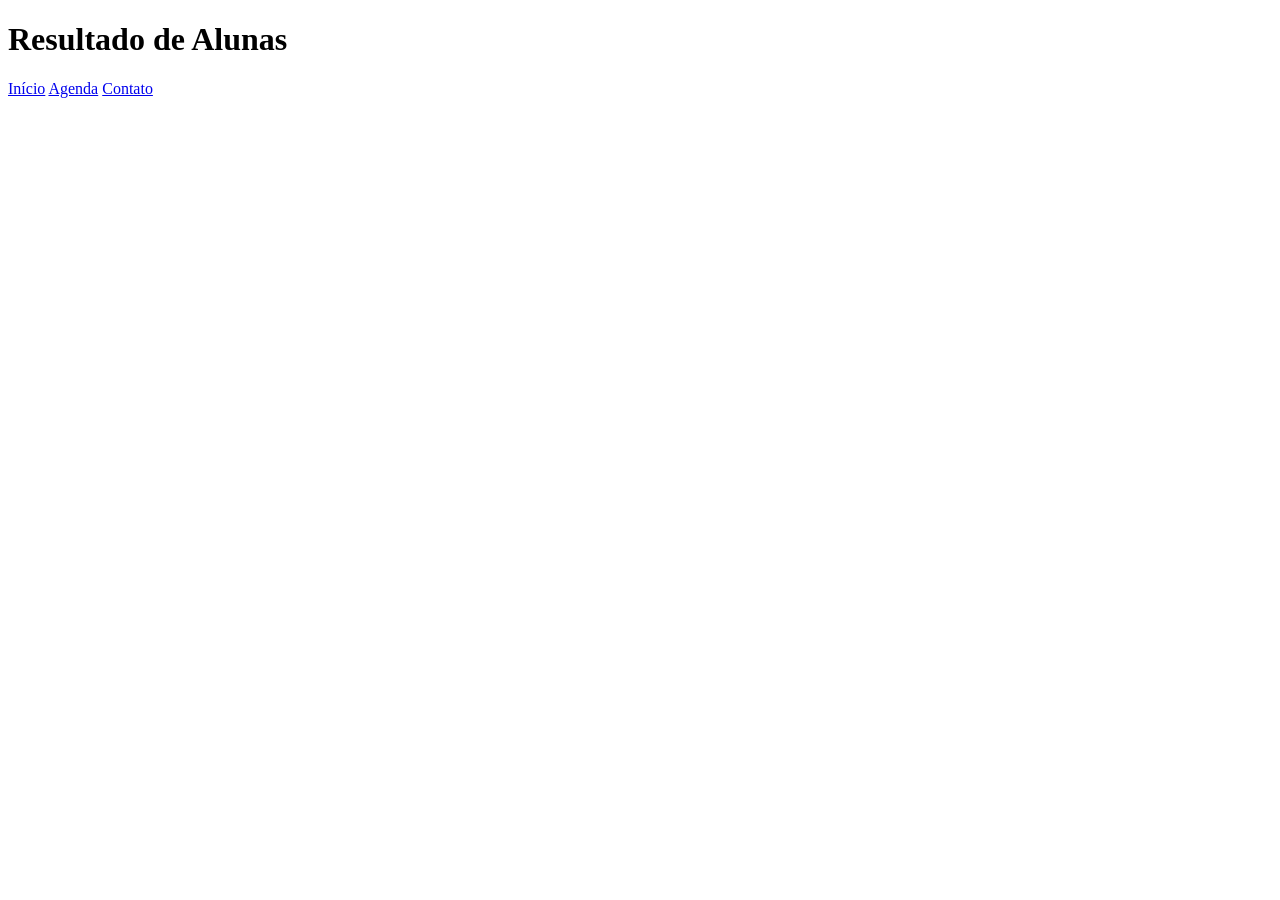
==== resultado de alunas.html @ 18efb726 "Novo site" ====
<!DOCTYPE html>
<html lang="pt-br">
<head>
    <meta charset="UTF-8">
    <meta http-equiv="X-UA-Compatible" content="IE=edge">
    <meta name="viewport" content="width=device-width, initial-scale=1.0">
    <title>Resultado de Alunas</title>
    <link rel="stylesheet" href="style.css">
    <link rel="shortcut icon" href="imagens/favicon.ico" type="image/x-icon">
</head>
<body>
    <header>
        <h1>Resultado de Alunas</h1>
    </header>
    <nav>
        <a href="index.html">Início</a>
        <a href="agenda.html">Agenda</a>
        <a href="contato.html">Contato</a>
    </nav>
    
    
</body>
</html>
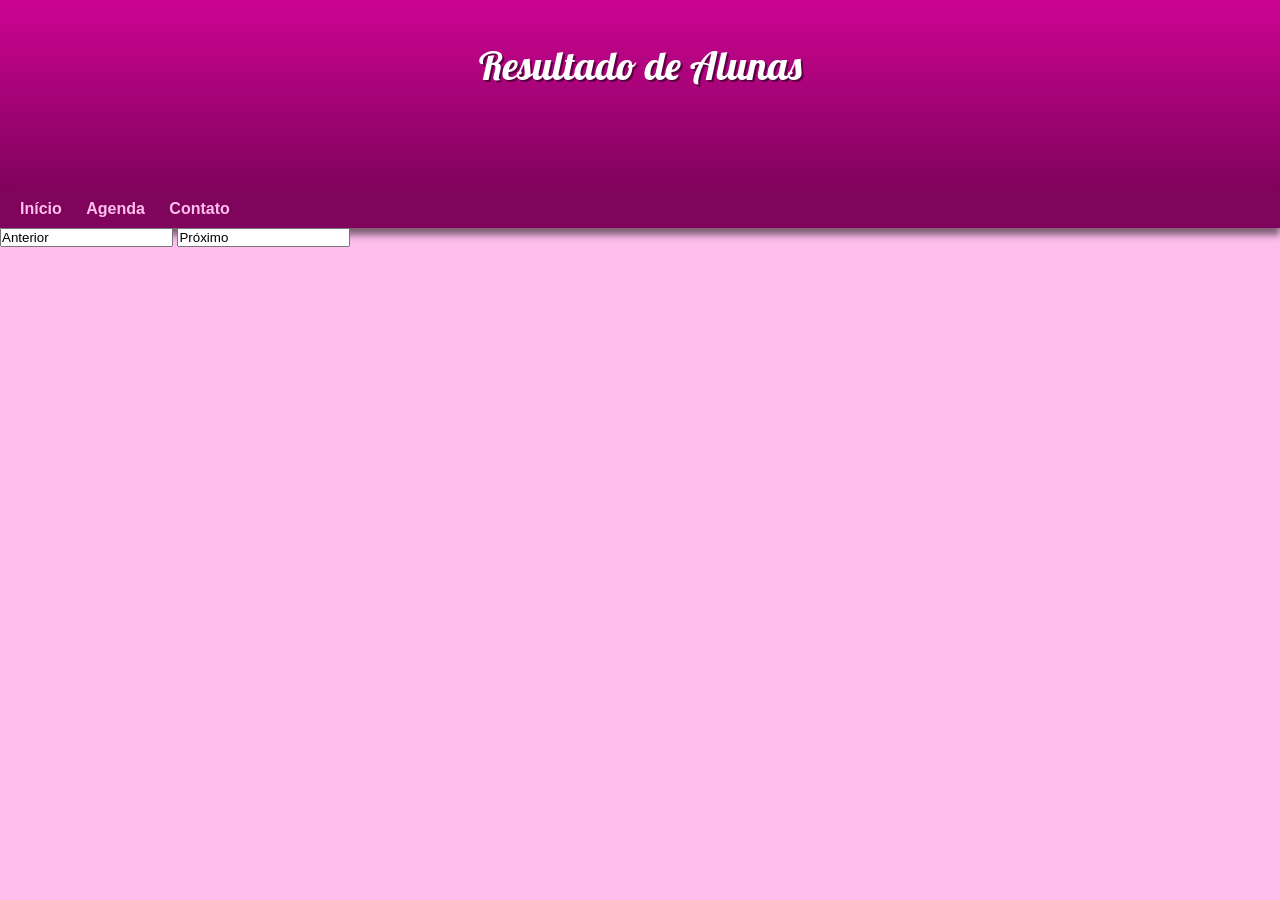
==== commit 6b648a17: "Update resultado de alunas.html" ====
--- a/resultado de alunas.html
+++ b/resultado de alunas.html
@@ -17,6 +17,10 @@
         <a href="agenda.html">Agenda</a>
         <a href="contato.html">Contato</a>
     </nav>
+    <div id="moldura"></div>
+    <input type="buttom" value="Anterior">
+    <input type="buttom" value="Próximo">
+
     
     
 </body>
--- a/style.css
+++ b/style.css
@@ -0,0 +1,160 @@
+@charset "UTF-8";
+
+@import url('https://fonts.googleapis.com/css2?family=Lobster&display=swap');
+
+:root{
+    --cor0:#ffbeed;
+    --cor1:#FF52CE;
+    --cor2:#FF05B9;
+    --cor3:#CC0493;
+    --cor4:#802967;
+    --cor5:#80035C;
+
+    --fonte-padrao: Arial, Verdana, Helvetica, sans-serif;
+    --fonte-destaque: 'Lobster', cursive;
+}
+
+*{
+    margin: 0px;
+    padding: 0px;
+}
+body{
+    background-color: var(--cor0);
+    font-family: var(--fonte-padrao);
+}
+a.externo::after{
+    content: "\00A0\1F517";
+}
+
+header{
+    background-image: linear-gradient(to bottom, var(--cor3), var(--cor5));
+    min-height: 150px;
+    text-align: center;
+    padding-top: 40px;
+}
+header > h1{
+    color: white;
+    font-family: var(--fonte-destaque);
+    margin-bottom: 20px;
+    font-size: 2.5em;
+    font-weight: normal;
+    text-shadow: 2px 2px 0px rgba(0, 0, 0, 0.486);
+}
+header > p{
+    color: white;
+    font-family: var(--fonte-padrao);
+    font-size: 1.2em;
+    max-width: 500px;
+    padding-left: 10px;
+    padding-right: 10px;
+    margin-bottom: 20px;
+    margin: auto;
+    text-shadow: 2px 2px 0px rgba(0, 0, 0, 0.486);
+}
+nav{
+    background-color: var(--cor5);
+    padding: 10px;
+    box-shadow: 0px 7px 7px rgba(0, 0, 0, 0.514);
+    text-align: left;
+}
+nav a{
+    color:var(--cor0);
+    padding: 10px;
+    text-decoration: none;
+    font-weight: bold;
+    }
+nav > a:hover{
+    background-color: var(--cor1);
+    color: var(--cor5);
+    border-radius: 10px;
+    padding: 10px;
+}
+
+main{
+    min-width: 300px;
+    max-width: 1000px;
+    padding: 20px;
+    margin: auto;
+    margin-bottom: 30px;
+    border-bottom-left-radius: 10px;
+    border-bottom-right-radius: 10px;
+    box-shadow: 0px 0px 10px rgba(0, 0, 0, 0.514);
+}
+main img{
+    width: 100%;
+}
+main h1{
+    color: var(--cor5);
+    font-family:var(--fonte-destaque);
+    font-size: 1.8em;
+    font-weight: normal;
+    background-image: linear-gradient(to right, var(--cor1), transparent);
+}
+main h2{
+    color: var(--cor5);
+    font-family: var(--fonte-destaque);
+    font-size: 2em;
+    font-weight: normal;
+    background-image: linear-gradient(to right, var(--cor1), transparent);
+    text-indent: 8px;
+}
+main p{
+    margin: 15px 0px;
+    text-align: justify;
+    text-indent: 30px;
+    line-height: 2em;
+    font-size: 1em;
+}
+main strong{
+    color: var(--cor4);
+    font-weight: bold;
+}
+main a{
+    text-decoration: none;
+    font-weight: bold;
+    background-color: var(--cor1);
+    color: var(--cor5);
+    padding: 2px 6px;
+}
+main a:hover{
+    text-decoration: underline;
+    color: var(--cor5);
+    background-color: var(--cor0);
+}
+aside{
+    background-color: var(--cor1);
+    padding: 10px;
+    border-radius: 10px;
+    box-shadow: 3px 3px 8px rgba(0, 0, 0, 0.336);
+    text-align: justify;
+}
+aside > ul{
+    list-style-type:"\2714\0020\0020";
+    list-style-position: inside;
+    columns: 1;
+}
+aside > h3{
+    text-align: center;
+    font-size: 1.3em;
+    font-weight: bold;
+    font-family: var(--fonte-padrao);
+    padding: 10px;
+    margin: -10px -10px 0px -10px;
+    border-radius: 10px 10px 0px 0px;
+
+}
+footer{
+    background-color: var(--cor5);
+    color: white;
+    text-align: center;
+    padding: 5px;
+}
+footer a{
+    color: white;
+    font-weight: bolder;
+    text-decoration: none;
+}
+footer a:hover{
+    text-decoration: underline;
+    color: var(--cor1);
+}
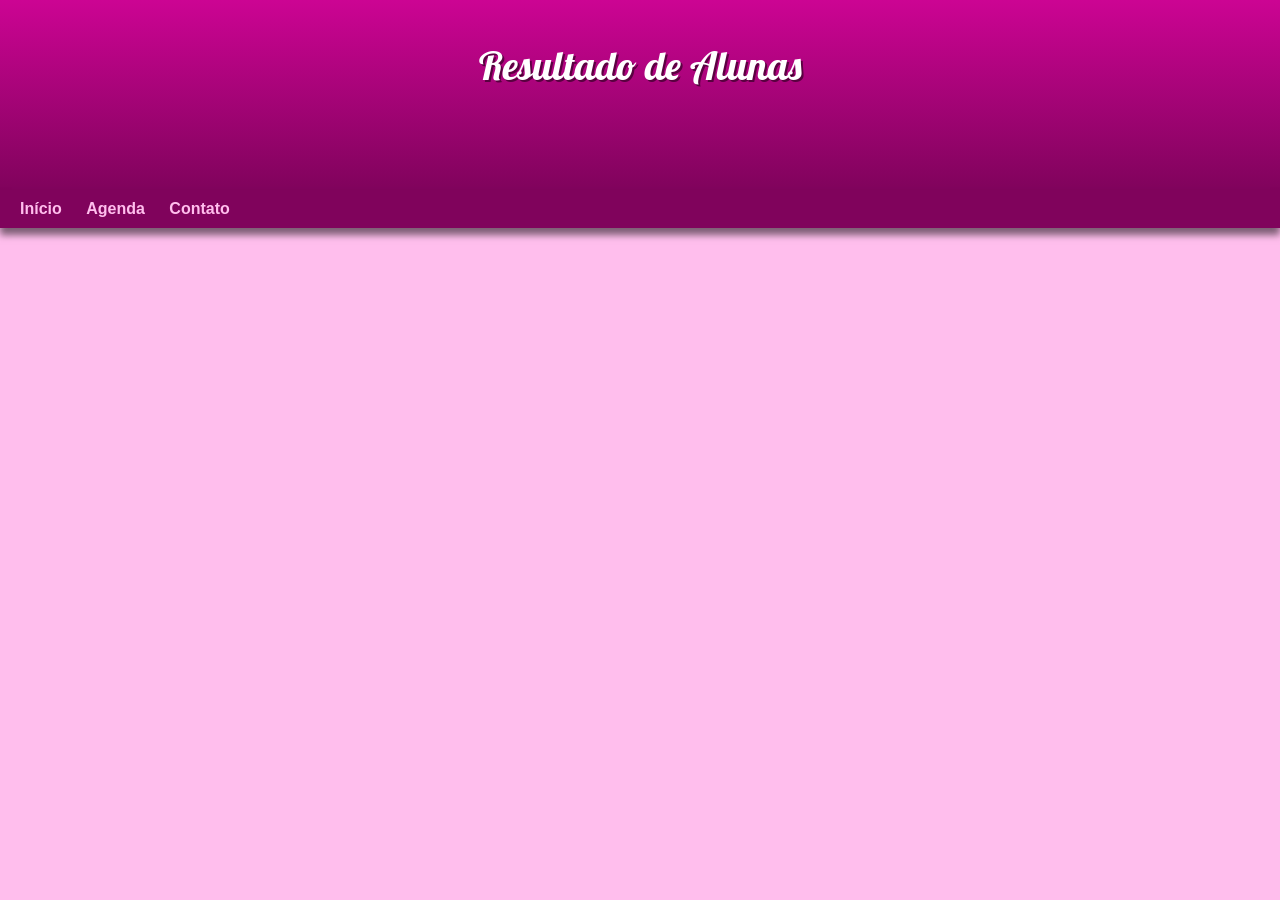
==== commit 7b80ccf1: "Update resultado de alunas.html" ====
--- a/resultado de alunas.html
+++ b/resultado de alunas.html
@@ -17,10 +17,6 @@
         <a href="agenda.html">Agenda</a>
         <a href="contato.html">Contato</a>
     </nav>
-    <div id="moldura"></div>
-    <input type="buttom" value="Anterior">
-    <input type="buttom" value="Próximo">
-
     
     
 </body>
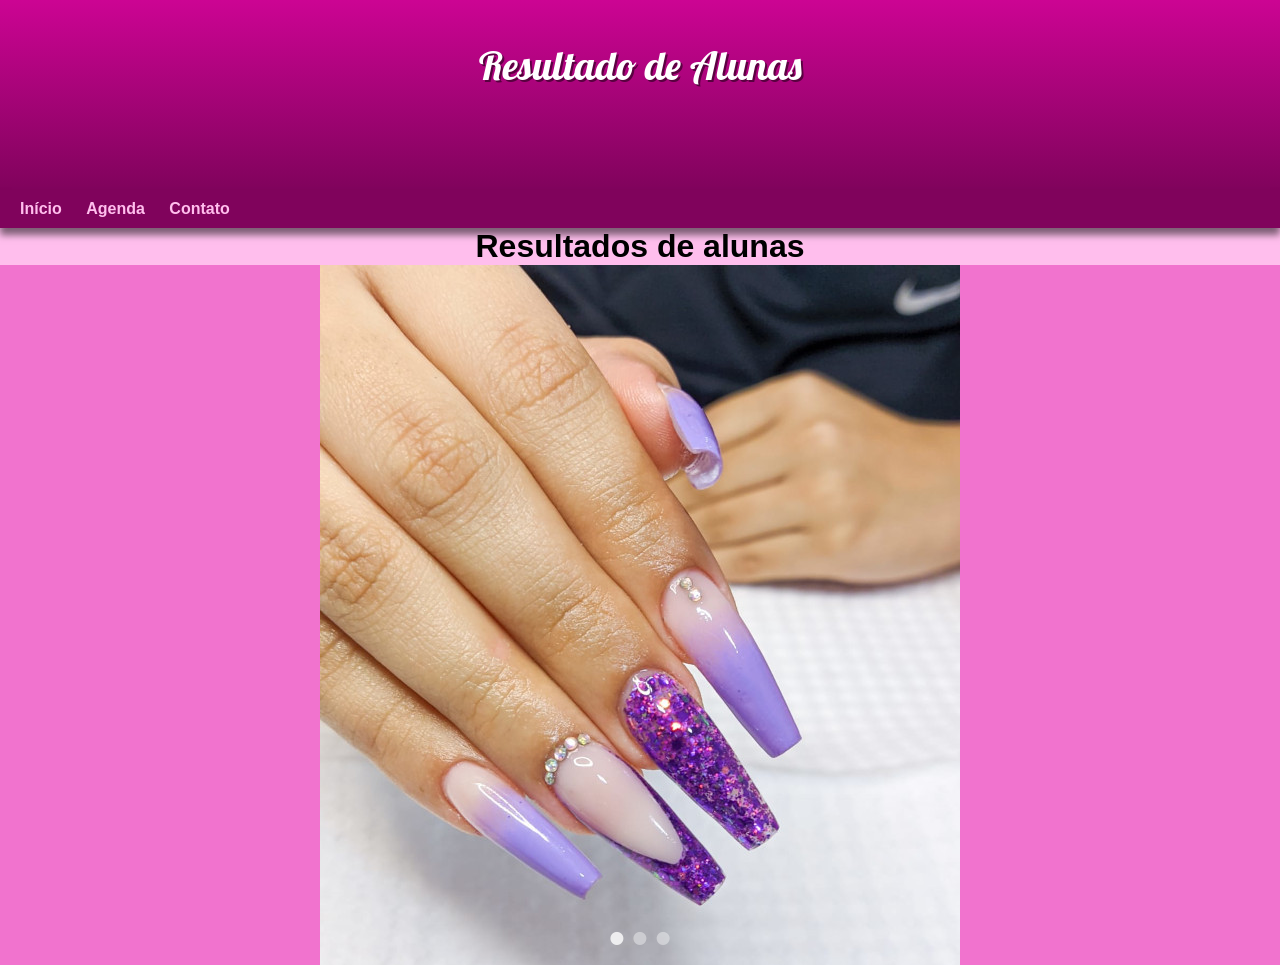
==== commit 9c53add8: "Criei um slider" ====
--- a/resultado de alunas.html
+++ b/resultado de alunas.html
@@ -6,6 +6,8 @@
     <meta name="viewport" content="width=device-width, initial-scale=1.0">
     <title>Resultado de Alunas</title>
     <link rel="stylesheet" href="style.css">
+    <link rel="stylesheet" href="css/gallery.css">
+  <link rel="stylesheet" href="css/gallery.theme.css">
     <link rel="shortcut icon" href="imagens/favicon.ico" type="image/x-icon">
 </head>
 <body>
@@ -17,7 +19,30 @@
         <a href="agenda.html">Agenda</a>
         <a href="contato.html">Contato</a>
     </nav>
-    
+    <h1>Resultados de alunas</h1>
+  <div class="gallery autoplay items-3">
+    <div id="item-1" class="control-operator"></div>
+    <div id="item-2" class="control-operator"></div>
+    <div id="item-3" class="control-operator"></div>
+
+    <figure class="item">
+      <img src="imagens/unha1.jpg" alt="Unha1">
+    </figure>
+
+    <figure class="item">
+      <img src="imagens/unha2.jpg" alt="Unha2">
+    </figure>
+
+    <figure class="item">
+      <img src="imagens/unha3.jpg" alt="Unha3">
+    </figure>
+
+    <div class="controls">
+      <a href="#item-1" class="control-button">•</a>
+      <a href="#item-2" class="control-button">•</a>
+      <a href="#item-3" class="control-button">•</a>
+    </div>
+  </div>
     
 </body>
 </html>
--- a/style.css
+++ b/style.css
@@ -21,6 +21,12 @@
 body{
     background-color: var(--cor0);
     font-family: var(--fonte-padrao);
+    
+}
+body h1{
+    text-align: center;
+    color: black;
+    
 }
 a.externo::after{
     content: "\00A0\1F517";
--- a/css/gallery.css
+++ b/css/gallery.css
@@ -0,0 +1,312 @@
+.gallery .control-operator:target ~ .controls .control-button {
+  color: #ccc;
+  color: rgba(255, 255, 255, 0.4);
+}
+
+.gallery .control-button:first-of-type, .gallery .control-operator:nth-of-type(1):target ~ .controls .control-button:nth-of-type(1), .gallery .control-operator:nth-of-type(2):target ~ .controls .control-button:nth-of-type(2), .gallery .control-operator:nth-of-type(3):target ~ .controls .control-button:nth-of-type(3), .gallery .control-operator:nth-of-type(4):target ~ .controls .control-button:nth-of-type(4), .gallery .control-operator:nth-of-type(5):target ~ .controls .control-button:nth-of-type(5) {
+  color: white;
+  color: rgba(255, 255, 255, 0.8);
+}
+
+.gallery .item:first-of-type {
+  position: static;
+  pointer-events: auto;
+  opacity: 1;
+}
+.gallery .item {
+  position: absolute;
+  top: 0;
+  left: 0;
+  width: 100%;
+  height: 100%;
+  pointer-events: none;
+  opacity: 0;
+  transition: opacity .5s;
+}
+.gallery .control-operator {
+  display: none;
+}
+.gallery .control-operator:target ~ .item {
+  pointer-events: none;
+  opacity: 0;
+  animation: none;
+}
+.gallery .control-operator:target ~ .controls .control-button {
+  animation: none;
+}
+
+@keyframes controlAnimation-2 {
+  0% {
+    color: #ccc;
+    color: rgba(255, 255, 255, 0.4);
+  }
+
+  14.3%,
+  50% {
+    color: white;
+    color: rgba(255, 255, 255, 0.8);
+  }
+
+  64.3%,
+  100% {
+    color: #ccc;
+    color: rgba(255, 255, 255, 0.4);
+  }
+}
+@keyframes galleryAnimation-2 {
+  0% {
+    opacity: 0;
+  }
+
+  14.3%,
+  50% {
+    opacity: 1;
+  }
+
+  64.3%,
+  100% {
+    opacity: 0;
+  }
+}
+.gallery .control-operator:nth-of-type(1):target ~ .item:nth-of-type(1) {
+  pointer-events: auto;
+  opacity: 1;
+}
+.gallery .control-operator:nth-of-type(2):target ~ .item:nth-of-type(2) {
+  pointer-events: auto;
+  opacity: 1;
+}
+
+.items-2.autoplay .control-button {
+  animation: controlAnimation-2 14s infinite;
+}
+.items-2.autoplay .item {
+  animation: galleryAnimation-2 14s infinite;
+}
+.items-2 .control-button:nth-of-type(1),
+.items-2 .item:nth-of-type(1) {
+  animation-delay: -2s;
+}
+.items-2 .control-button:nth-of-type(2),
+.items-2 .item:nth-of-type(2) {
+  animation-delay: 5s;
+}
+
+@keyframes controlAnimation-3 {
+  0% {
+    color: #ccc;
+    color: rgba(255, 255, 255, 0.4);
+  }
+
+  9.5%,
+  33.3% {
+    color: white;
+    color: rgba(255, 255, 255, 0.8);
+  }
+
+  42.9%,
+  100% {
+    color: #ccc;
+    color: rgba(255, 255, 255, 0.4);
+  }
+}
+@keyframes galleryAnimation-3 {
+  0% {
+    opacity: 0;
+  }
+
+  9.5%,
+  33.3% {
+    opacity: 1;
+  }
+
+  42.9%,
+  100% {
+    opacity: 0;
+  }
+}
+.gallery .control-operator:nth-of-type(1):target ~ .item:nth-of-type(1) {
+  pointer-events: auto;
+  opacity: 1;
+}
+.gallery .control-operator:nth-of-type(2):target ~ .item:nth-of-type(2) {
+  pointer-events: auto;
+  opacity: 1;
+}
+.gallery .control-operator:nth-of-type(3):target ~ .item:nth-of-type(3) {
+  pointer-events: auto;
+  opacity: 1;
+}
+
+.items-3.autoplay .control-button {
+  animation: controlAnimation-3 21s infinite;
+}
+.items-3.autoplay .item {
+  animation: galleryAnimation-3 21s infinite;
+}
+.items-3 .control-button:nth-of-type(1),
+.items-3 .item:nth-of-type(1) {
+  animation-delay: -2s;
+}
+.items-3 .control-button:nth-of-type(2),
+.items-3 .item:nth-of-type(2) {
+  animation-delay: 5s;
+}
+.items-3 .control-button:nth-of-type(3),
+.items-3 .item:nth-of-type(3) {
+  animation-delay: 12s;
+}
+
+@keyframes controlAnimation-4 {
+  0% {
+    color: #ccc;
+    color: rgba(255, 255, 255, 0.4);
+  }
+
+  7.1%,
+  25% {
+    color: white;
+    color: rgba(255, 255, 255, 0.8);
+  }
+
+  32.1%,
+  100% {
+    color: #ccc;
+    color: rgba(255, 255, 255, 0.4);
+  }
+}
+@keyframes galleryAnimation-4 {
+  0% {
+    opacity: 0;
+  }
+
+  7.1%,
+  25% {
+    opacity: 1;
+  }
+
+  32.1%,
+  100% {
+    opacity: 0;
+  }
+}
+.gallery .control-operator:nth-of-type(1):target ~ .item:nth-of-type(1) {
+  pointer-events: auto;
+  opacity: 1;
+}
+.gallery .control-operator:nth-of-type(2):target ~ .item:nth-of-type(2) {
+  pointer-events: auto;
+  opacity: 1;
+}
+.gallery .control-operator:nth-of-type(3):target ~ .item:nth-of-type(3) {
+  pointer-events: auto;
+  opacity: 1;
+}
+.gallery .control-operator:nth-of-type(4):target ~ .item:nth-of-type(4) {
+  pointer-events: auto;
+  opacity: 1;
+}
+
+.items-4.autoplay .control-button {
+  animation: controlAnimation-4 28s infinite;
+}
+.items-4.autoplay .item {
+  animation: galleryAnimation-4 28s infinite;
+}
+.items-4 .control-button:nth-of-type(1),
+.items-4 .item:nth-of-type(1) {
+  animation-delay: -2s;
+}
+.items-4 .control-button:nth-of-type(2),
+.items-4 .item:nth-of-type(2) {
+  animation-delay: 5s;
+}
+.items-4 .control-button:nth-of-type(3),
+.items-4 .item:nth-of-type(3) {
+  animation-delay: 12s;
+}
+.items-4 .control-button:nth-of-type(4),
+.items-4 .item:nth-of-type(4) {
+  animation-delay: 19s;
+}
+
+@keyframes controlAnimation-5 {
+  0% {
+    color: #ccc;
+    color: rgba(255, 255, 255, 0.4);
+  }
+
+  5.7%,
+  20% {
+    color: white;
+    color: rgba(255, 255, 255, 0.8);
+  }
+
+  25.7%,
+  100% {
+    color: #ccc;
+    color: rgba(255, 255, 255, 0.4);
+  }
+}
+@keyframes galleryAnimation-5 {
+  0% {
+    opacity: 0;
+  }
+
+  5.7%,
+  20% {
+    opacity: 1;
+  }
+
+  25.7%,
+  100% {
+    opacity: 0;
+  }
+}
+.gallery .control-operator:nth-of-type(1):target ~ .item:nth-of-type(1) {
+  pointer-events: auto;
+  opacity: 1;
+}
+.gallery .control-operator:nth-of-type(2):target ~ .item:nth-of-type(2) {
+  pointer-events: auto;
+  opacity: 1;
+}
+.gallery .control-operator:nth-of-type(3):target ~ .item:nth-of-type(3) {
+  pointer-events: auto;
+  opacity: 1;
+}
+.gallery .control-operator:nth-of-type(4):target ~ .item:nth-of-type(4) {
+  pointer-events: auto;
+  opacity: 1;
+}
+.gallery .control-operator:nth-of-type(5):target ~ .item:nth-of-type(5) {
+  pointer-events: auto;
+  opacity: 1;
+}
+
+.items-5.autoplay .control-button {
+  animation: controlAnimation-5 35s infinite;
+}
+.items-5.autoplay .item {
+  animation: galleryAnimation-5 35s infinite;
+}
+.items-5 .control-button:nth-of-type(1),
+.items-5 .item:nth-of-type(1) {
+  animation-delay: -2s;
+}
+.items-5 .control-button:nth-of-type(2),
+.items-5 .item:nth-of-type(2) {
+  animation-delay: 5s;
+}
+.items-5 .control-button:nth-of-type(3),
+.items-5 .item:nth-of-type(3) {
+  animation-delay: 12s;
+}
+.items-5 .control-button:nth-of-type(4),
+.items-5 .item:nth-of-type(4) {
+  animation-delay: 19s;
+}
+.items-5 .control-button:nth-of-type(5),
+.items-5 .item:nth-of-type(5) {
+  animation-delay: 26s;
+}
--- a/css/gallery.theme.css
+++ b/css/gallery.theme.css
@@ -0,0 +1,36 @@
+.gallery .control-button {
+  color: #ccc;
+  color: rgba(255, 255, 255, 0.4);
+}
+
+.gallery .control-button:hover {
+  color: white;
+  color: rgba(255, 255, 255, 0.8);
+}
+
+/*
+	Theme controls how everything looks in Gallery CSS.
+*/
+.gallery {
+  position: relative;
+}
+.gallery .item {
+  height: 700px;
+  overflow: hidden;
+  text-align: center;
+  background: #f173ce;
+}
+.gallery .controls {
+  position: absolute;
+  bottom: 0;
+  width: 100%;
+  text-align: center;
+}
+.gallery .control-button {
+  display: inline-block;
+  margin: 0 .02em;
+  font-size: 3em;
+  text-align: center;
+  text-decoration: none;
+  transition: color .1s;
+}
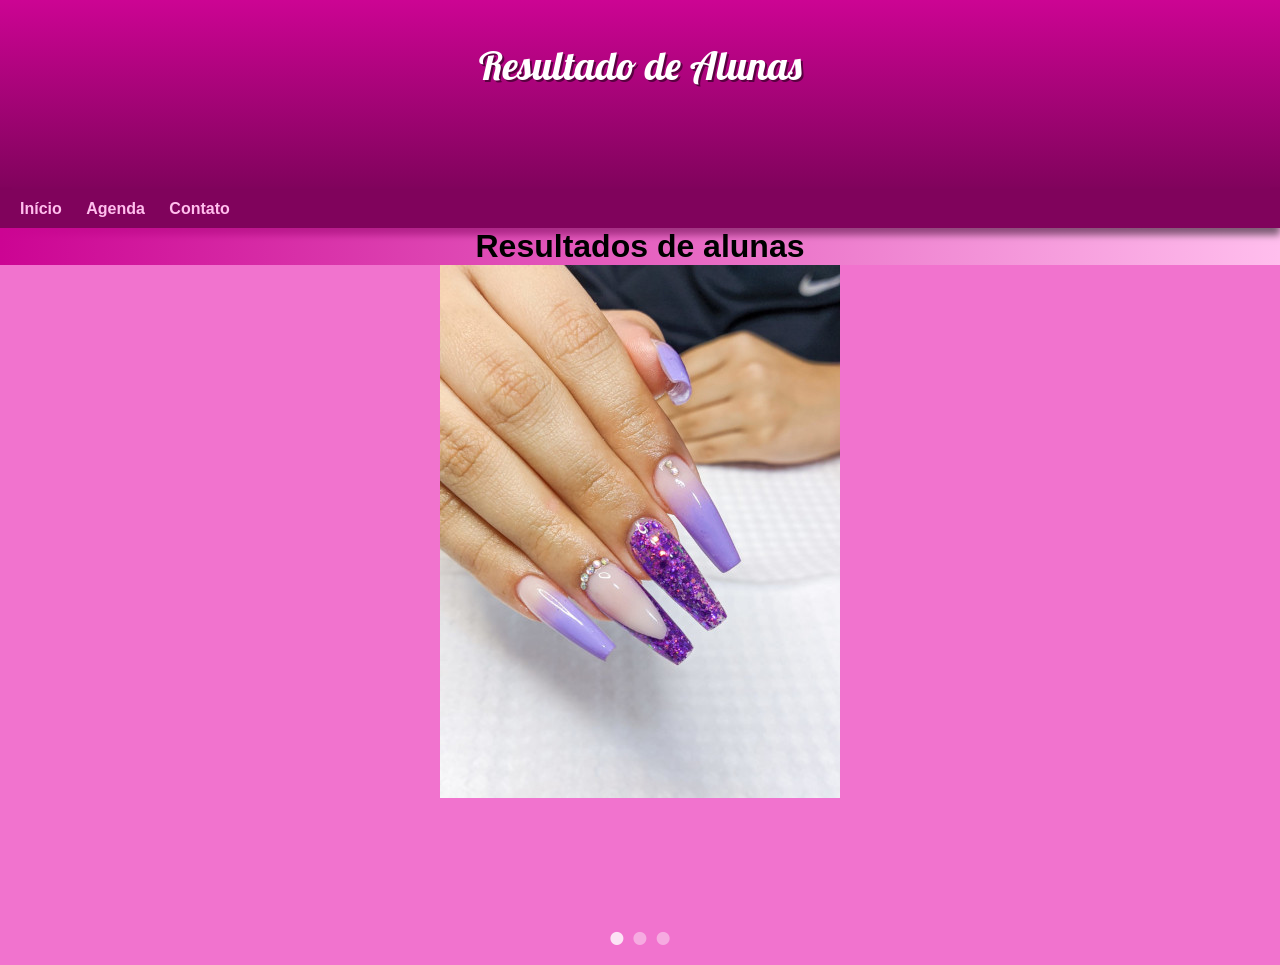
==== commit b48cffbc: "Mudanças slider" ====
--- a/resultado de alunas.html
+++ b/resultado de alunas.html
@@ -26,15 +26,18 @@
     <div id="item-3" class="control-operator"></div>
 
     <figure class="item">
-      <img src="imagens/unha1.jpg" alt="Unha1">
+      <img src="imagens/unha1-pq.jpg" alt="Unha1">
+      <source media="(max-width: 550px)" srcset="imagens/unha1-pq.jpg">
     </figure>
 
     <figure class="item">
-      <img src="imagens/unha2.jpg" alt="Unha2">
+      <img src="imagens/unha2-pq.jpg" alt="Unha2">
+      <source media="(max-width: 550px)" srcset="imagens/unha2-pq.jpg">
     </figure>
 
     <figure class="item">
-      <img src="imagens/unha3.jpg" alt="Unha3">
+      <img src="imagens/unha3-pq.jpg" alt="Unha3">
+      <source media="(max-width: 550px )" srcset="imagens/unha3-pq.jpg">
     </figure>
 
     <div class="controls">
--- a/style.css
+++ b/style.css
@@ -23,9 +23,11 @@
     font-family: var(--fonte-padrao);
     
 }
-body h1{
+body > h1{
     text-align: center;
     color: black;
+    background-image: linear-gradient(to right, var(--cor3), transparent);
+    
     
 }
 a.externo::after{
@@ -38,7 +40,7 @@
     text-align: center;
     padding-top: 40px;
 }
-header > h1{
+header h1{
     color: white;
     font-family: var(--fonte-destaque);
     margin-bottom: 20px;
--- a/css/gallery.theme.css
+++ b/css/gallery.theme.css
@@ -13,6 +13,8 @@
 */
 .gallery {
   position: relative;
+  width: 100%;
+     
 }
 .gallery .item {
   height: 700px;
